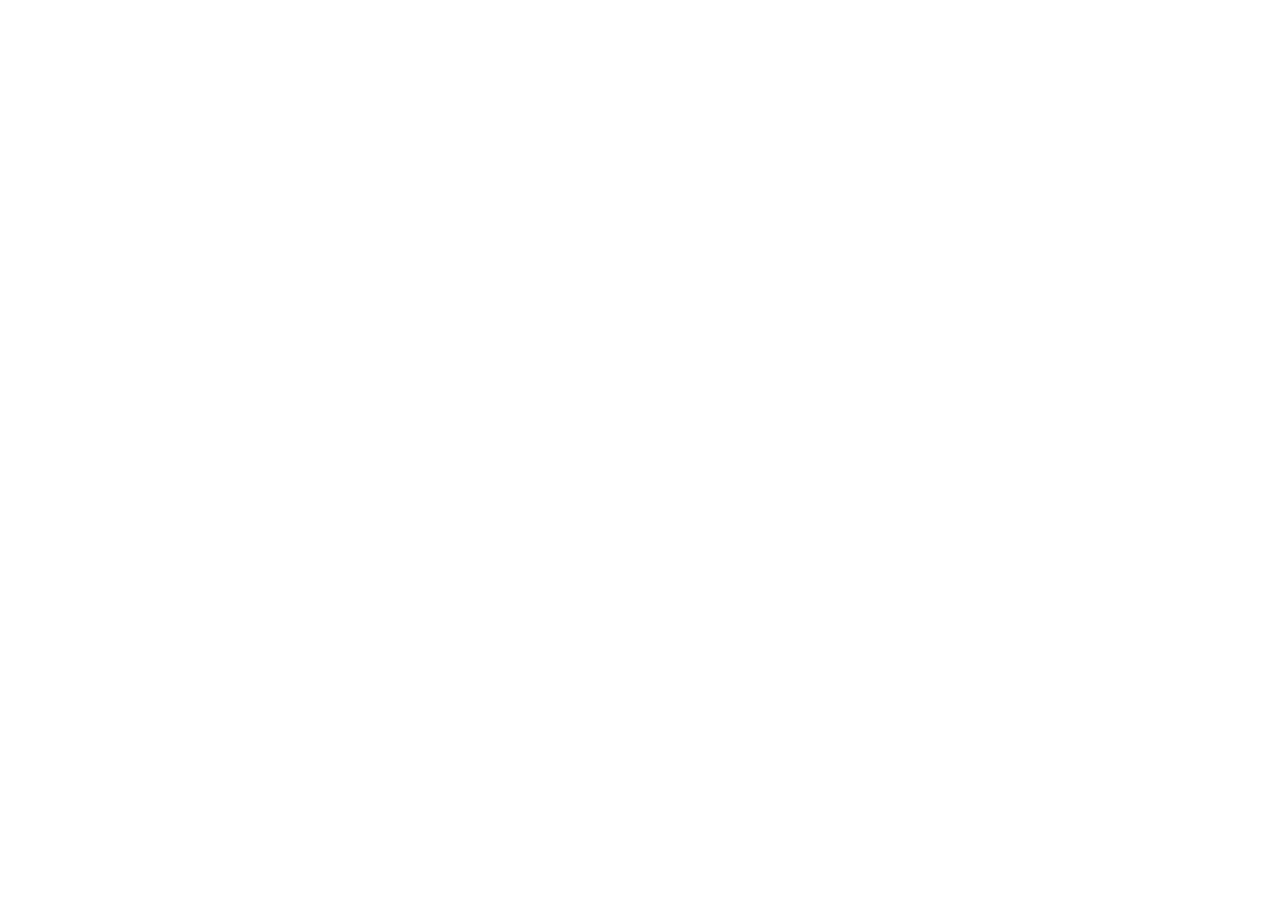
==== index.html @ 6da54c7d "Iniciando em Fron-End HTML" ====
<!DOCTYPE html>
<html lang="pt-BR">
<head>
    <meta charset="UTF-8">
    <meta name="viewport" content="width=device-width, initial-scale=1,0">
    <title>Document</title>
</head>
<body> 

</body>
</html>
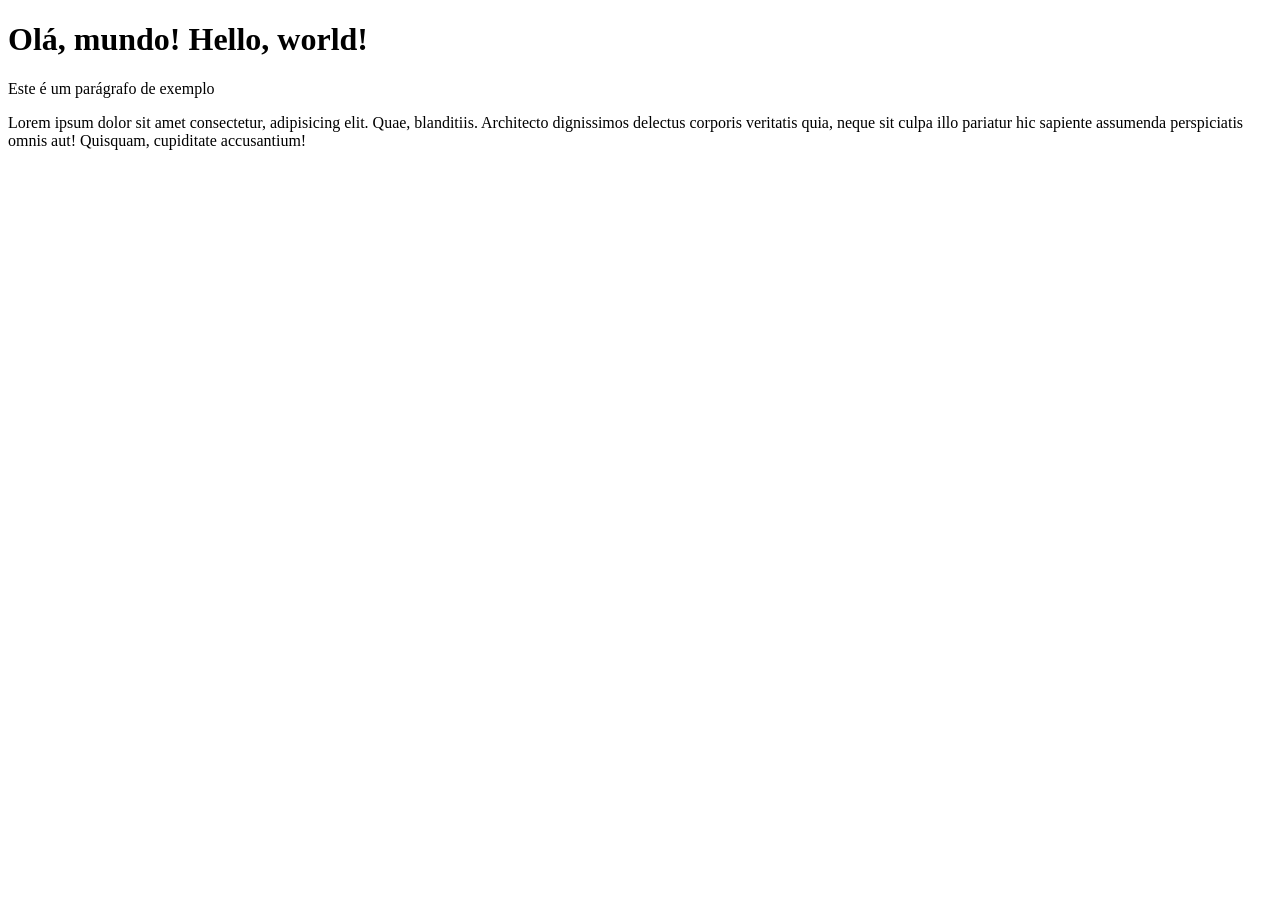
==== commit 1e41943a: "style CSS" ====
--- a/index.html
+++ b/index.html
@@ -6,7 +6,12 @@
     <title>Document</title>
 </head>
 <body> 
-
+<h1>
+    Olá, mundo!
+    Hello, world!
+</h1>
+<p> Este é um parágrafo de exemplo</p>
+<p> Lorem ipsum dolor sit amet consectetur, adipisicing elit. Quae, blanditiis. Architecto dignissimos delectus corporis veritatis quia, neque sit culpa illo pariatur hic sapiente assumenda perspiciatis omnis aut! Quisquam, cupiditate accusantium!</p>
 </body>
 </html>
 
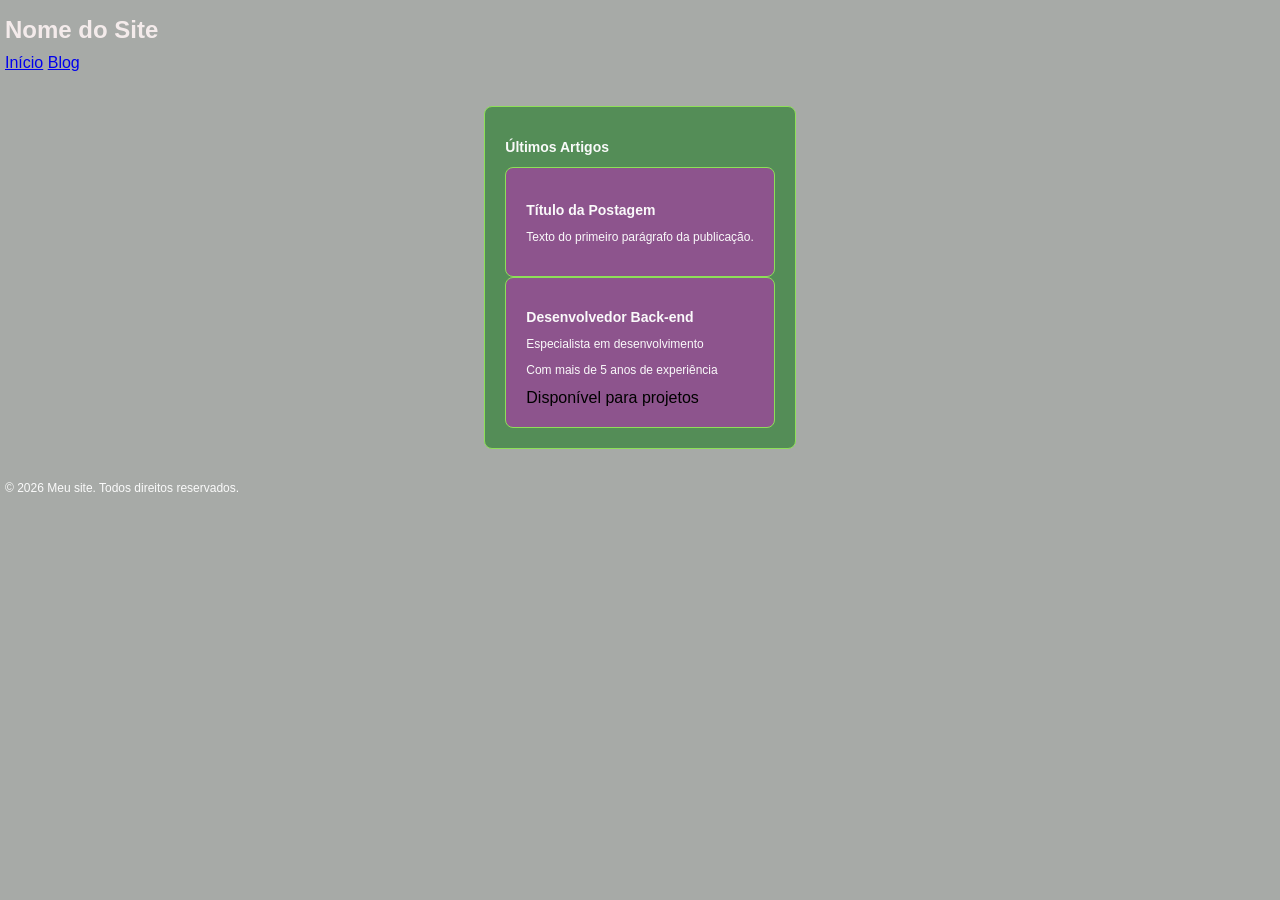
==== commit 799b39d7: "Front-End HTML" ====
--- a/index.html
+++ b/index.html
@@ -1,17 +1,45 @@
+<!-- Declaração da versão HTML5 para o navegador -->
 <!DOCTYPE html>
+
+<!-- Elemento raiz com definição do idioma da página como Português do Brasil -->
 <html lang="pt-BR">
 <head>
+    <!-- Defina a codificação de caracteres da página  -->
     <meta charset="UTF-8">
     <meta name="viewport" content="width=device-width, initial-scale=1,0">
-    <title>Document</title>
+    <title>Exemplo Semântico</title>
+    <link rel="stylesheet" href="style.css">
 </head>
 <body> 
-<h1>
-    Olá, mundo!
-    Hello, world!
-</h1>
-<p> Este é um parágrafo de exemplo</p>
-<p> Lorem ipsum dolor sit amet consectetur, adipisicing elit. Quae, blanditiis. Architecto dignissimos delectus corporis veritatis quia, neque sit culpa illo pariatur hic sapiente assumenda perspiciatis omnis aut! Quisquam, cupiditate accusantium!</p>
-</body>
+    <!-- início do corpo da página -->
+     <header>
+        <h1> Nome do Site </h1>
+        <nav>
+            <a href="#home">Início</a>
+            <a href="#blog">Blog</a>
+        </nav>
+     </header>
+        
+        <main class="content">
+            <section id="blog">
+                <h2>Últimos Artigos</h2>
+                <article> 
+                    <h3> Título da Postagem</h3>
+                    <p>Texto do primeiro parágrafo da publicação.</p>
+                </article>
+
+                <article class="cartao-perfil">
+                    <h2 class="cartao-titulo"> Desenvolvedor Back-end</h2>
+                    <p class="cartao-subtitulo">Especialista em desenvolvimento</p> 
+                    <p class="cartao-perfil">Com mais de 5 anos de experiência</p>
+                    <div class="cartao-status"> Disponível para projetos</div>    
+                </article>
+            </section>
+        </main>
+        <footer> 
+        <!-- Rodapé da página -->
+           <p> © 2026 Meu site. Todos direitos reservados. </p>
+        </footer> 
+</body> 
 </html>
 
--- a/style.css
+++ b/style.css
@@ -0,0 +1,64 @@
+
+/* Criar estilo para a página */
+body {
+   font-family: 'Tahoma', sans-serif;
+   background-color: #a7aaa7;
+   margin: 5px;
+  
+}
+/* Estilo para a seção principal */
+section {
+  background-color: #548d57;
+  border: 1px solid #8edf58;
+  border-radius: 8px;
+  padding: 20px;
+}
+/* Estilo para os artigos */
+article {
+  background-color: #8d548d;
+  border: 1px solid #8edf58;
+  border-radius: 8px;
+  padding: 20px;
+}
+/* Estilo para o cabeçalho */
+header {
+  color: hsl(246, 39%, 55%);
+  font-family: 'Tahoma', sans-serif;
+  font-size: 16px;
+  margin-bottom: 14px;
+  border-bottom: #8d548d;
+  border-width: initial;
+} 
+
+/* Toda vez que precisar trocar a cor do texto, declare a tag que contenha o texto que vai trocar de cor e chame o argumento color */
+h1 {
+  color: #f5ececfb;
+  font-family: 'Tahoma', sans-serif;
+  font-size: 24px;
+  margin-bottom: 10px;
+}
+h2 {
+  color: #fcfcfcfb;
+  font-family: 'Tahoma', sans-serif;
+  font-size: 14px;
+  margin-bottom: 12px;
+}
+h3 {
+  color: #fcfcfcfb;
+  font-family: 'Tahoma', sans-serif;
+  font-size: 14px;
+  margin-bottom: 12px;
+}
+p {
+  color: #fcfcfcfb;
+  font-family: 'Tahoma', sans-serif;
+  font-size: 12px;
+  margin-bottom: 12px;
+}
+.content {
+  display: flex;
+  flex-direction: columm;
+  align-items: center;
+  justify-content: center;
+  padding: 20px;
+}
